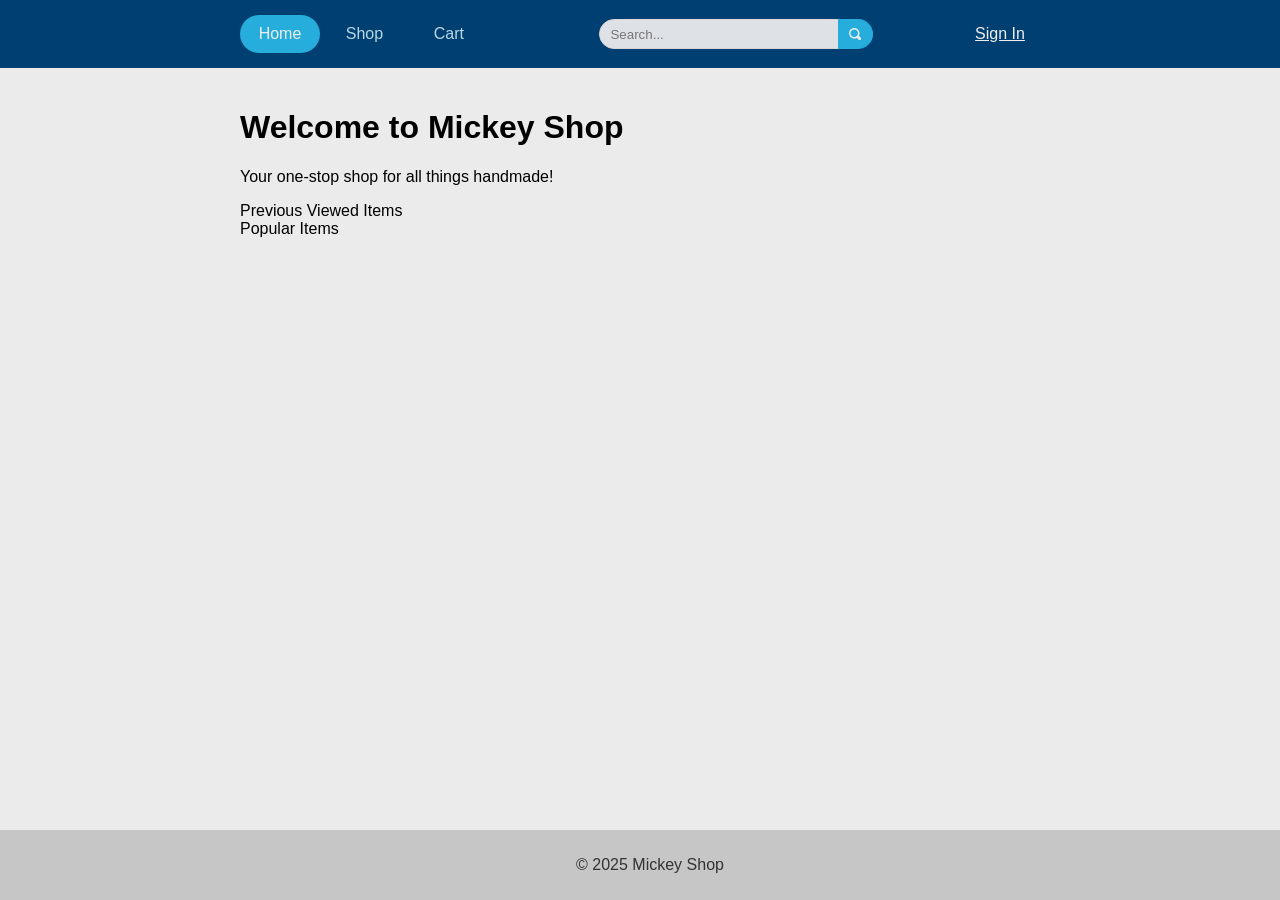
==== public/index.html @ 0be704f6 "Added public files" ====
<!DOCTYPE html>
<html>
<head>
    <title>Mickey Shop</title>
    <link rel="stylesheet" type="text/css" href="styles.css">
</head>
<body>
    <div class="header">
        <div class="header-body">            
            <div class="main-nav">
                <a href="/" class="active">Home</a>
                <a href="/products">Shop</a>
                <a href="/cart">Cart</a>
            </div>
            <div class="search-bar">
                <input type="text" placeholder="Search..."/>
                <button><svg xmlns="http://www.w3.org/2000/svg" width="12" height="12" viewBox="0 0 8 8"><path fill="currentColor" d="M3.5 0C1.57 0 0 1.57 0 3.5S1.57 7 3.5 7c.59 0 1.17-.14 1.66-.41a1 1 0 0 0 .13.13l1 1a1.02 1.02 0 1 0 1.44-1.44l-1-1a1 1 0 0 0-.16-.13c.27-.49.44-1.06.44-1.66c0-1.93-1.57-3.5-3.5-3.5zm0 1C4.89 1 6 2.11 6 3.5c0 .66-.24 1.27-.66 1.72l-.03.03a1 1 0 0 0-.13.13c-.44.4-1.04.63-1.69.63c-1.39 0-2.5-1.11-2.5-2.5s1.11-2.5 2.5-2.5z"/></svg></button>
            </div>
            <a href="/user" id="user_link">Sign In</a>
        </div>
    </div>
    <div class="content">
        <h1>Welcome to Mickey Shop</h1>
        <p>Your one-stop shop for all things handmade!</p>  
        <grid class="home-page-grid">
            <div>
                <div class="grid-title">Previous Viewed Items</div>
            </div>
            <div>
                <div class="grid-title">Popular Items</div>
            </div>
        </grid>      
    </div>
    <div class="footer">
        <p>&copy; 2025 Mickey Shop</p>
    </div>
</body>
</html>
---- public/styles.css ----
:root {
    --accent-color: #26addc;
}

body {
    padding: 0;
    margin: 0;
    font-family: Arial, Helvetica, sans-serif;
    background-color: #ebebeb;
}

.header {
    background-color: #003f72;
    color: white;
    display: flex;
    justify-content: center;
    padding: 5px 10px;
}

.header-body {
    display: flex;
    justify-content: space-between;
    align-items: center;
    max-width: 800px;
    width: 100%;
}

.main-nav a {
    text-decoration: none;
    color: #333;
    padding: 10px 15px;
    display: inline-block;
    min-width: 50px;
    text-align: center;
    color: #b6d9e5;
    border-radius: 20px;
}

.main-nav a:hover {
    background-color: #999fc054;
}

.main-nav a.active {
    /* border-bottom: 2px solid #a37474; */
    /* padding-bottom: 18px; */
    background-color: var(--accent-color);
    color: #eee;
}

.footer {
    background-color: #c6c6c6;
    color: #333;
    text-align: center;
    padding: 10px;
    position: fixed;
    bottom: 0;
    width: 100%;
}

.search-bar {
    width: 100%;
    max-width: 250px;
    position: relative;
}

.search-bar input {
    border-radius: 15px;
    height: 24px;
    width: calc(100% - 28px);
    border: 1px solid #d9d4d4;
    outline: 0;
    background-color: #eeee;
    padding: 2px 21px 2px 10px;
}

.search-bar button {
    position: absolute;
    right: -24px;
    top: 0;
    height: 100%;
    border: none;
    background-color: #26addc;
    color: #ededed;
    border-radius: 0 15px 15px 0;
    cursor: pointer;
    border: 1px solid #26addc;
    border-left: 0;
    width: 35px;
    display: flex;
    align-items: center;
    justify-content: center;
}

#user_link {
    color: #eee;
    padding: 20px 15px;
    display: inline-block;
    min-width: 50px;
    text-align: center;
}

.content {
    padding: 20px;
    margin: 0 auto;
    max-width: 800px;
    /* box-shadow: 0 0 10px rgba(0, 0, 0, 0.1); */
}

.home-page-grid {
    grid-template-columns: 1fr 1fr;
}
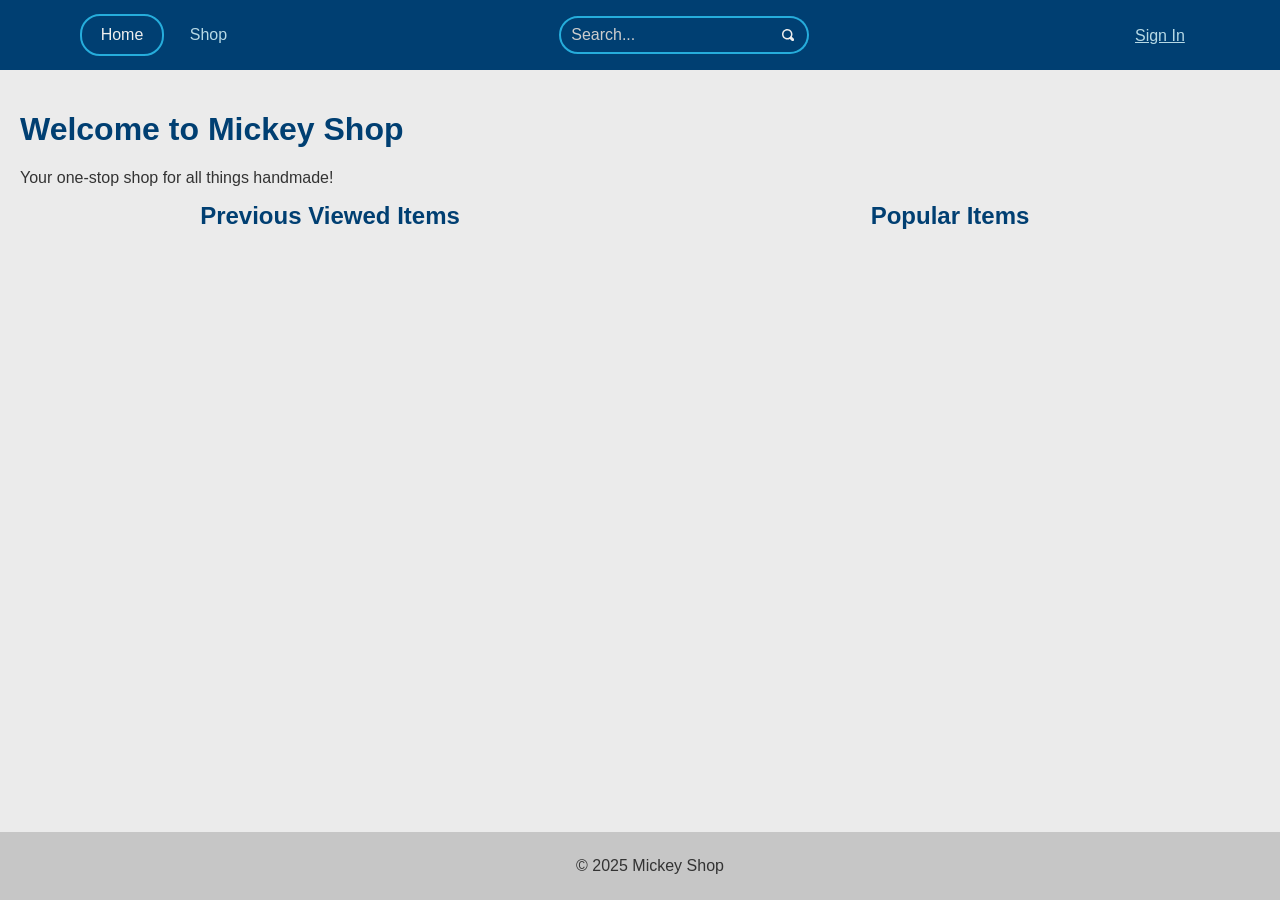
==== commit 2ce44afb: "Ready for db" ====
--- a/public/index.html
+++ b/public/index.html
@@ -2,21 +2,24 @@
 <html>
 <head>
     <title>Mickey Shop</title>
-    <link rel="stylesheet" type="text/css" href="styles.css">
+    <link rel="stylesheet" type="text/css" href="styles/site.css">
+    <script src="js/nav-bar.js"></script>
 </head>
 <body>
     <div class="header">
         <div class="header-body">            
-            <div class="main-nav">
+            <div class="main-nav" id="main_nav">
                 <a href="/" class="active">Home</a>
                 <a href="/products">Shop</a>
-                <a href="/cart">Cart</a>
+                <a href="/cart" id="nav_cart" style="display:none;">Cart</a>
             </div>
             <div class="search-bar">
-                <input type="text" placeholder="Search..."/>
-                <button><svg xmlns="http://www.w3.org/2000/svg" width="12" height="12" viewBox="0 0 8 8"><path fill="currentColor" d="M3.5 0C1.57 0 0 1.57 0 3.5S1.57 7 3.5 7c.59 0 1.17-.14 1.66-.41a1 1 0 0 0 .13.13l1 1a1.02 1.02 0 1 0 1.44-1.44l-1-1a1 1 0 0 0-.16-.13c.27-.49.44-1.06.44-1.66c0-1.93-1.57-3.5-3.5-3.5zm0 1C4.89 1 6 2.11 6 3.5c0 .66-.24 1.27-.66 1.72l-.03.03a1 1 0 0 0-.13.13c-.44.4-1.04.63-1.69.63c-1.39 0-2.5-1.11-2.5-2.5s1.11-2.5 2.5-2.5z"/></svg></button>
+                <form method="get" action="/products">
+                    <input type="text" name="search" placeholder="Search..."/>
+                    <button><svg xmlns="http://www.w3.org/2000/svg" width="12" height="12" viewBox="0 0 8 8"><path fill="currentColor" d="M3.5 0C1.57 0 0 1.57 0 3.5S1.57 7 3.5 7c.59 0 1.17-.14 1.66-.41a1 1 0 0 0 .13.13l1 1a1.02 1.02 0 1 0 1.44-1.44l-1-1a1 1 0 0 0-.16-.13c.27-.49.44-1.06.44-1.66c0-1.93-1.57-3.5-3.5-3.5zm0 1C4.89 1 6 2.11 6 3.5c0 .66-.24 1.27-.66 1.72l-.03.03a1 1 0 0 0-.13.13c-.44.4-1.04.63-1.69.63c-1.39 0-2.5-1.11-2.5-2.5s1.11-2.5 2.5-2.5z"/></svg></button>
+                </form>
             </div>
-            <a href="/user" id="user_link">Sign In</a>
+            <a href="/user" id="user_link" style="visibility: hidden;">Sign In</a>
         </div>
     </div>
     <div class="content">
--- a/public/styles/site.css
+++ b/public/styles/site.css
@@ -0,0 +1,200 @@
+:root {
+    --accent-color: #26addc;
+    --dark-color: #003f72;
+}
+
+body {
+    padding: 0;
+    margin: 0;
+    font-family: sans-serif;
+    background-color: #ebebeb;
+}
+
+.header {
+    background-color: var(--dark-color);
+    color: white;
+    display: flex;
+    justify-content: center;
+    padding: 5px 10px;
+}
+
+.header-body {
+    display: flex;
+    justify-content: space-between;
+    align-items: center;
+    max-width: 70em;
+    width: 100%;
+}
+
+.main-nav a {
+    text-decoration: none;
+    color: #333;
+    padding: 10px 15px;
+    display: inline-block;
+    min-width: 50px;
+    text-align: center;
+    color: #b6d9e5;
+    border-radius: 20px;
+}
+
+.main-nav a:hover {
+    background-color: #999fc054;
+}
+
+.main-nav a.active {
+    border: 2px solid var(--accent-color);
+    /* padding-bottom: 18px; */
+    /* background-color: var(--accent-color); */
+    color: #eee;
+}
+
+.footer {
+    background-color: #c6c6c6;
+    color: #333;
+    text-align: center;
+    padding: 10px;
+    position: fixed;
+    bottom: 0;
+    width: 100%;
+}
+
+.search-bar {
+    width: 100%;
+    max-width: 250px;
+    position: relative;
+}
+
+.search-bar input {
+    border-radius: 20px;
+    height: 24px;
+    width: calc(100% - 55px);
+    border: 2px solid var(--accent-color) !important;
+    outline: 0;
+    background-color: transparent;
+    padding: 5px 21px 5px 10px;
+    color: #eee;
+}
+
+.search-bar input::placeholder {
+  color: #cdcdcd;
+}
+
+.search-bar button {
+    position: absolute;
+    right: 0;
+    top: 0;
+    height: 100%;
+    background-color: #003f72;
+    color: #ededed;
+    border-radius: 0 20px 20px 0;
+    cursor: pointer;
+    border: 2px solid var(--accent-color);
+    border-left: 0;
+    width: 40px;
+    display: flex;
+    align-items: center;
+    justify-content: center;
+    padding: 0;
+}
+
+#user_link {
+    color: #b6d9e5;
+    padding: 20px 15px;
+    display: inline-block;
+    min-width: 50px;
+    text-align: center;
+    display: flex;
+    align-items: flex-end;
+    height: 20px;
+}
+
+.content {
+    padding: 20px;
+    margin: 0 auto;
+    max-width: 80em;
+    /* box-shadow: 0 0 10px rgba(0, 0, 0, 0.1); */
+}
+
+h1 {
+    color: var(--dark-color);
+}
+
+p {
+    color: #333;
+    line-height: 1;
+}
+
+.home-page-grid {
+    display: grid;
+    grid-template-columns: 1fr 1fr;
+}
+
+.grid-title {
+    font-size: 1.5em;
+    margin-bottom: 10px;
+    color: var(--dark-color);
+    font-weight: 600;
+    text-align: center;
+}
+
+label {
+    display: block;
+    margin-bottom: .5em;
+}
+
+label > div {
+    font-size: 10pt;
+    color: #aaa;
+    margin-bottom: 5px;
+    text-transform: uppercase;
+}
+
+input {
+    border: 0;
+    background-color: #f5f5f5;
+    padding: 10px 10px;
+    width: 20em;
+    font-size: 12pt;
+    border-bottom: 1px solid #ccc;
+}
+
+input:focus-visible {
+    outline: 0;
+    border-bottom: 2px solid var(--dark-color);
+}
+
+input::placeholder {
+    color: #ccc;
+}
+
+button {
+    border: 2px solid var(--dark-color);
+    color: var(--dark-color);
+    padding: 10px 20px;
+    font-size: 12pt;
+    border-radius: 5px;
+    cursor: pointer;
+    background-color: transparent;
+}
+#login_form label {
+    margin-left:20px;
+}
+
+a {
+    color: var(--dark-color);
+    font-size: 12pt;
+}
+
+.error-message {
+    font-size: 12pt;
+    color: #c82f2f;
+}
+
+.user-icon {
+    color: #ccc;
+    margin-left: 10px;
+    display: inline-flex;
+    /* margin-top: 5px; */
+    /* margin-bottom: -5px; */
+    align-items: flex-end;
+}
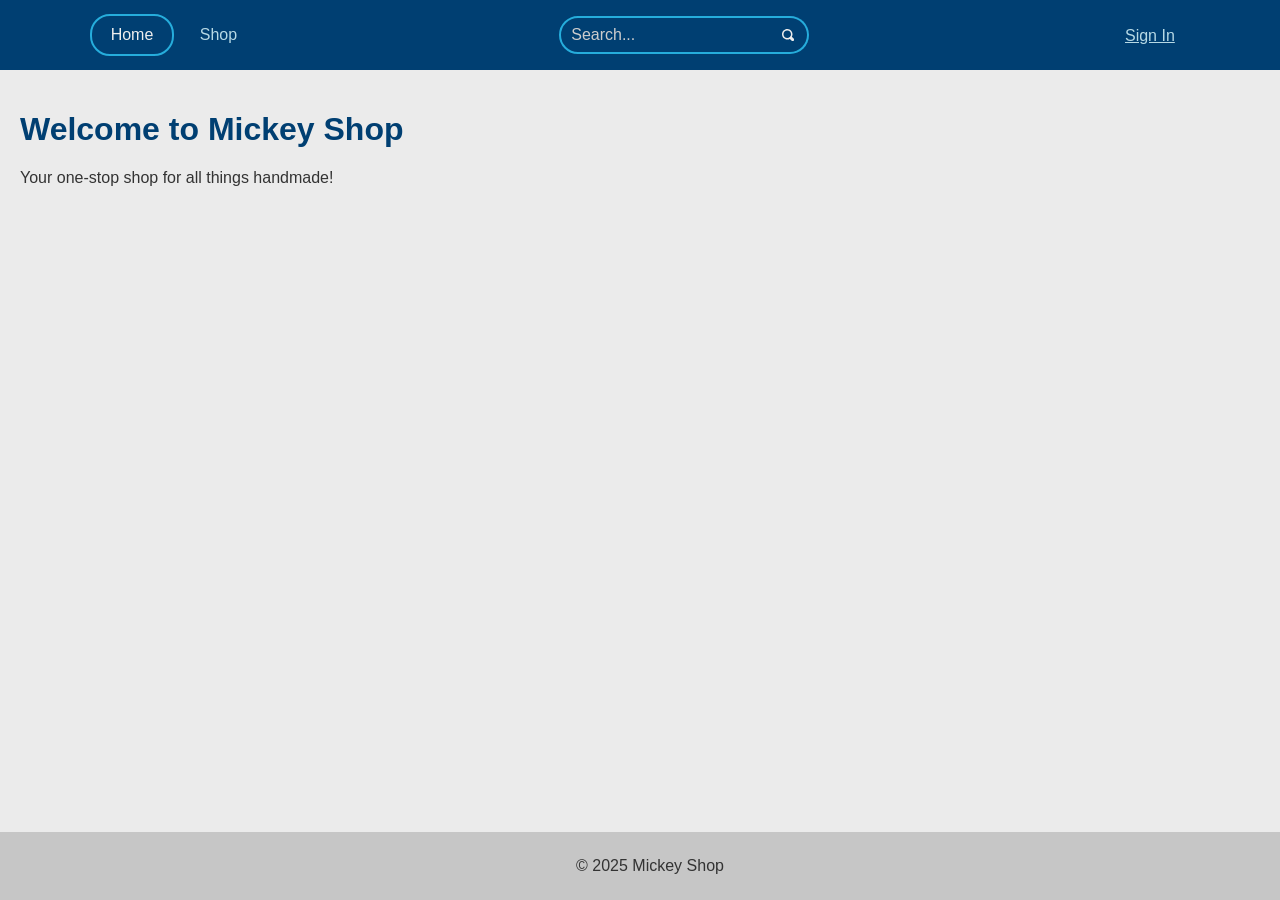
==== commit db8815a1: "finished" ====
--- a/public/index.html
+++ b/public/index.html
@@ -25,14 +25,6 @@
     <div class="content">
         <h1>Welcome to Mickey Shop</h1>
         <p>Your one-stop shop for all things handmade!</p>  
-        <grid class="home-page-grid">
-            <div>
-                <div class="grid-title">Previous Viewed Items</div>
-            </div>
-            <div>
-                <div class="grid-title">Popular Items</div>
-            </div>
-        </grid>      
     </div>
     <div class="footer">
         <p>&copy; 2025 Mickey Shop</p>
--- a/public/styles/site.css
+++ b/public/styles/site.css
@@ -16,6 +16,8 @@
     display: flex;
     justify-content: center;
     padding: 5px 10px;
+    position: fixed;
+    width: 100%;
 }
 
 .header-body {
@@ -56,6 +58,7 @@
     position: fixed;
     bottom: 0;
     width: 100%;
+    margin-top: 50px;
 }
 
 .search-bar {
@@ -105,11 +108,12 @@
     text-align: center;
     display: flex;
     align-items: flex-end;
-    height: 20px;
+    height: 20px;    
+    margin-right: 20px;
 }
 
 .content {
-    padding: 20px;
+    padding: 90px 20px;
     margin: 0 auto;
     max-width: 80em;
     /* box-shadow: 0 0 10px rgba(0, 0, 0, 0.1); */
@@ -176,6 +180,23 @@
     cursor: pointer;
     background-color: transparent;
 }
+
+button:hover {
+    background-color: var(--dark-color);
+    color: #eee;
+}
+
+button:disabled {
+    background-color: #ccc;
+    color: #666;
+    cursor: default;
+    border: 1px solid #999;
+}
+button:disabled:hover {
+    background-color: #ccc;
+    color: #666;
+}
+
 #login_form label {
     margin-left:20px;
 }
@@ -197,4 +218,98 @@
     /* margin-top: 5px; */
     /* margin-bottom: -5px; */
     align-items: flex-end;
+}
+
+.product-item {
+    display: grid;
+    grid-template-columns: 50% 1fr 1fr 1fr;
+    margin-bottom: 20px;
+    align-items: center;
+    gap: 10px;
+    padding: 5px 30px;
+    border-bottom: 1px solid #555;
+}
+
+.product-item button {
+    height: fit-content;
+}
+
+input[type="number"] {
+    width: 50px;
+    padding: 5px;
+    border-radius: 5px;
+    border: 1px solid #ccc;
+    font-size: 12pt;
+}
+input[type="number"]:focus-visible {
+    outline: 0;
+    border: 2px solid var(--dark-color);
+}
+
+.price {
+    font-size: 14pt;
+    color: var(--dark-color);
+    font-weight: 600;
+}
+
+.cart-item {
+    display: grid;
+    grid-template-columns: 50% 1fr 1fr 1fr;
+    margin-bottom: 20px;
+    align-items: center;
+    gap: 10px;
+    padding: 5px 30px;
+    border-bottom: 1px solid #555;
+}
+
+.cart-header {
+    display: flex;
+    justify-content: space-between;
+    align-items: center;
+}
+
+.cart-header button {
+    font-size: 14pt;
+    border-radius: 30px;
+    padding: 15px 40px;
+    background-color: var(--dark-color);
+    color: #eee;
+    border: 2px solid var(--dark-color);
+}
+.cart-header button:hover {
+    background-color: #325e8b;
+    border: 2px solid #325e8b;
+}
+
+.checkout-table {
+    border-collapse: collapse;
+}
+
+.checkout-table td {
+    padding: 15px 20px;
+}
+.checkout-table th {
+    padding: 8px 20px;
+    background-color: var(--dark-color);
+    color: #eee;
+}
+
+.checkout-table td:last-child, .checkout-table th:last-child {
+    text-align: right;
+    padding-left: 100px;
+} 
+
+.checkout-table tbody tr:last-child {
+    border-top: 1px solid #555;
+}
+
+button.remove:hover {
+    background-color: #c82f2f;
+    color: #eee;
+    border: 2px solid #c82f2f;
+}
+
+.order-item {
+    display: flex;
+    gap: 20px;
 }
